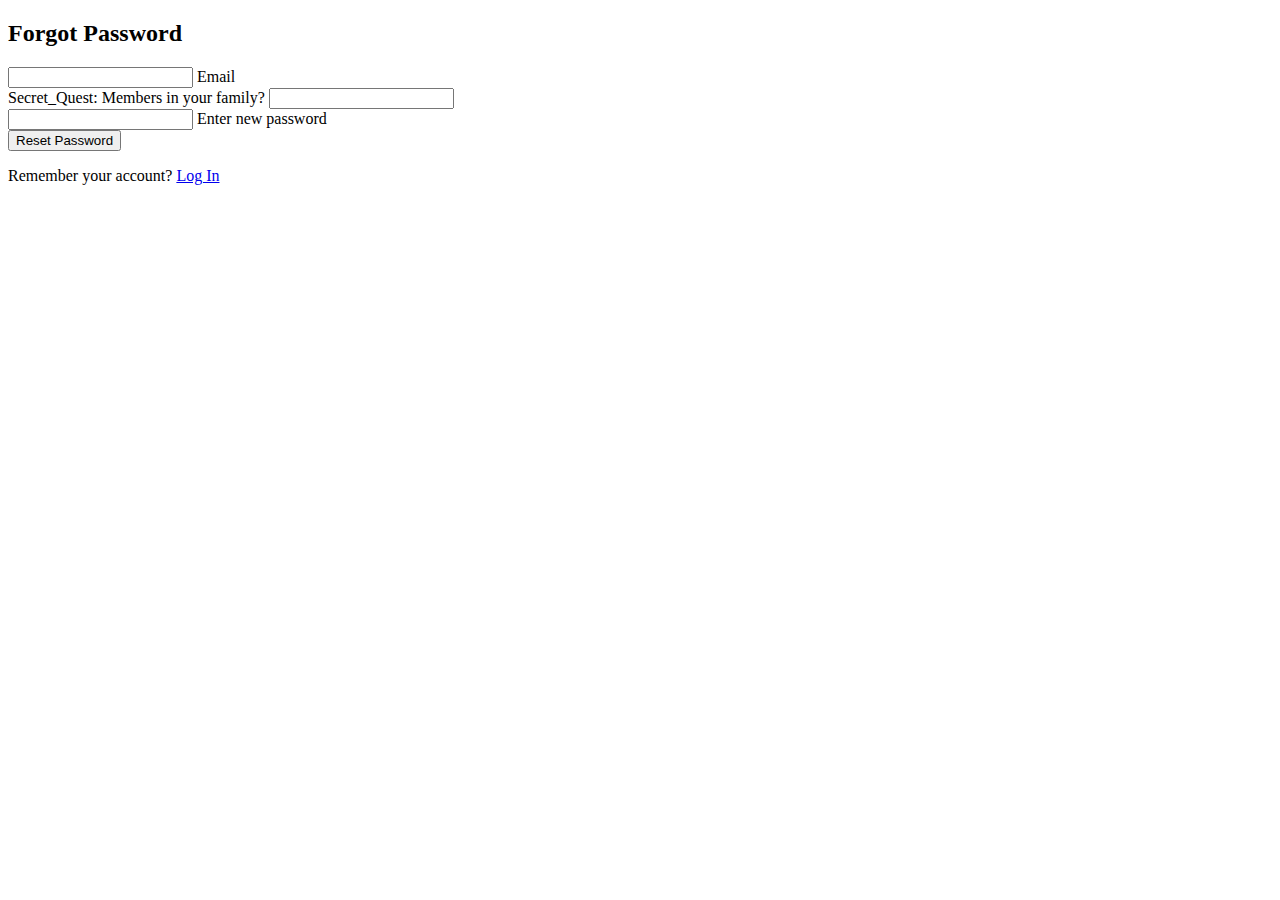
==== templates/forgot_password.html @ 084688f6 "Add code (forgot_password)" ====
<!DOCTYPE html>
<html lang='en'>

<head>
    <meta charset='UTF-8'>
    <meta name='viewport' content='width=device-width, initial-scale=1.0'>
    <title>Forgot Password</title>
    <link rel='stylesheet' href='static/forgot_password.css'>
</head>

<body>
    <section>
        <div class="form-box">
            <div class="form-value">
                <form action="/forgot_password" method="post">
                    <h2>Forgot Password</h2>
                    <div class="inputbox"> 
                        <ion-icon name="mail-outline"></ion-icon> 
                        <input type="email" name="email" required>
                        <label>Email</label>
                    </div>
                    <div class="inputbox"> 
                        <ion-icon name="people-outline"></ion-icon> 
                        <label>Secret_Quest: Members in your family?</label>
                        <input type="text" name="SR_Quest" required> 
                    </div>
                    <div class="inputbox"> 
                        <ion-icon name="lock-closed-outline"></ion-icon> 
                        <input type="password" name="new_password" required> 
                        <label>Enter new password</label> 
                    </div>
                    <button type="submit">Reset Password</button>
                    <div class="register">
                        <p>Remember your account? <a href="/login">Log In</a></p>
                    </div>
                </form>
            </div>
        </div>
    </section> 
</body>

</html>
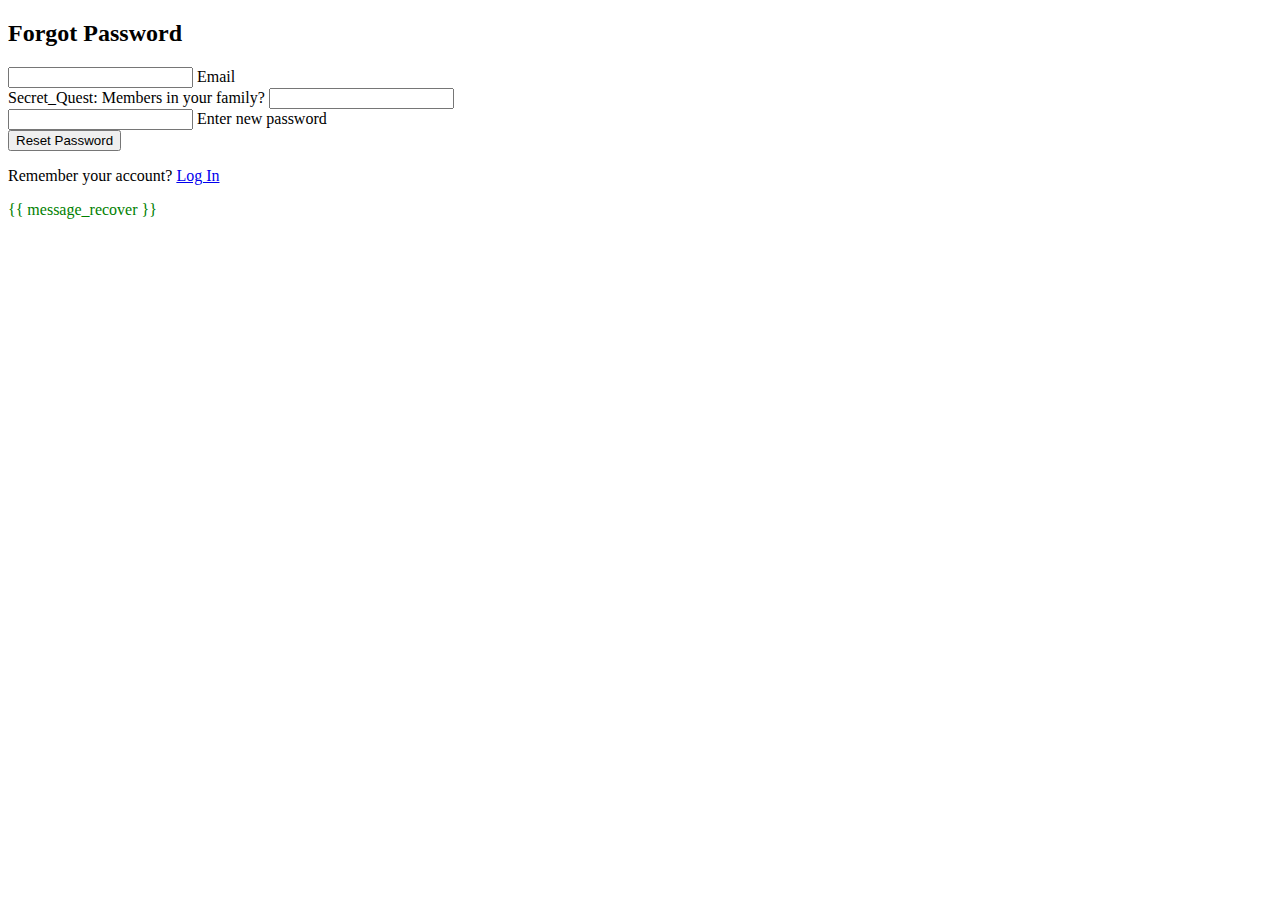
==== commit 147f3a33: "Adjusting forgetting password function" ====
--- a/templates/forgot_password.html
+++ b/templates/forgot_password.html
@@ -33,6 +33,9 @@
                     <div class="register">
                         <p>Remember your account? <a href="/login">Log In</a></p>
                     </div>
+                    <div class="is-updated">
+                        <p style="color:green;"> {{ message_recover }} </p>
+                    </div>
                 </form>
             </div>
         </div>
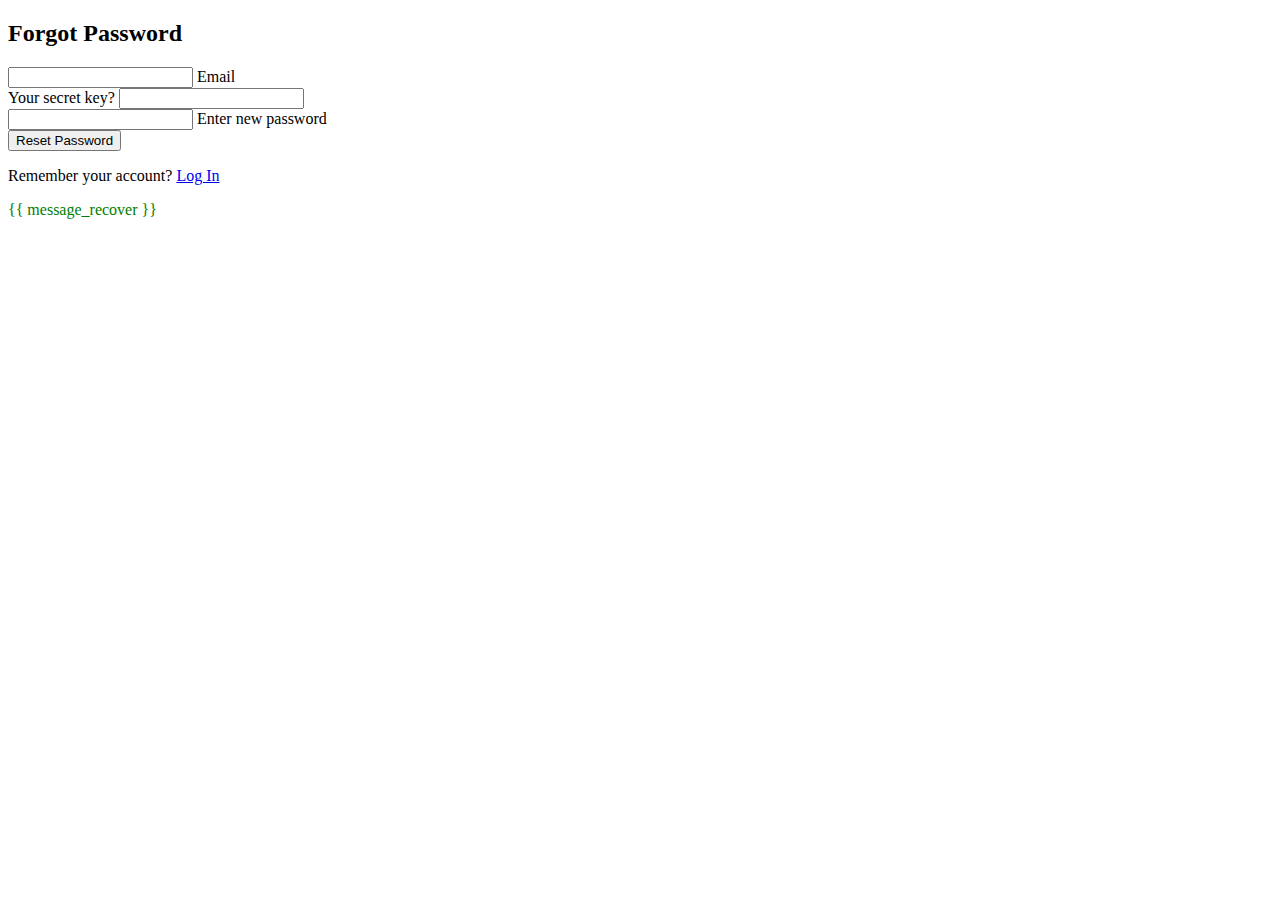
==== commit 037bcdf4: "Further develop user function" ====
--- a/templates/forgot_password.html
+++ b/templates/forgot_password.html
@@ -21,7 +21,7 @@
                     </div>
                     <div class="inputbox"> 
                         <ion-icon name="people-outline"></ion-icon> 
-                        <label>Secret_Quest: Members in your family?</label>
+                        <label>Your secret key?</label>
                         <input type="text" name="SR_Quest" required> 
                     </div>
                     <div class="inputbox"> 
